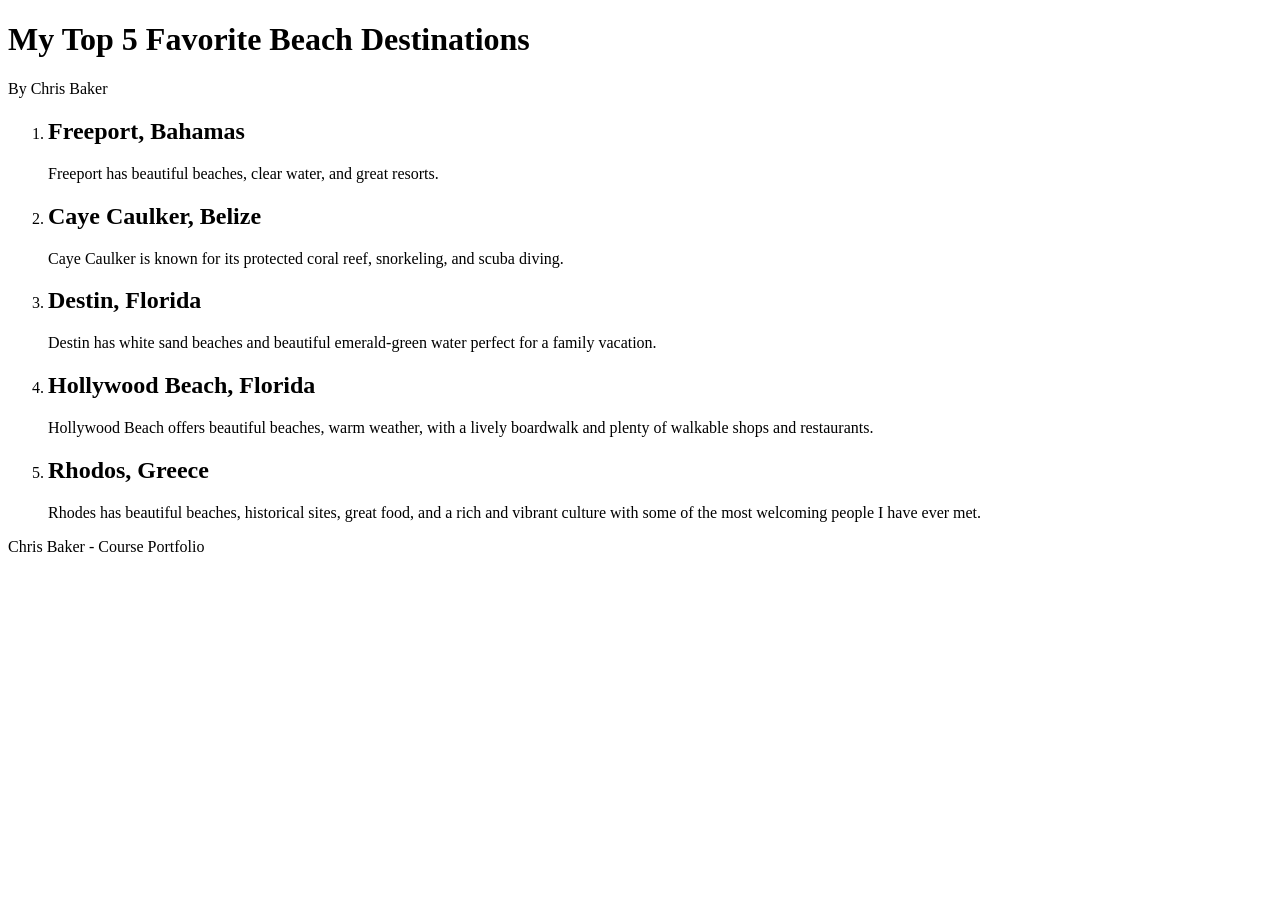
==== assignment-01/index.html @ e69bb2a9 "Added top five beaches list Added top five beaches list" ====
<!DOCTYPE html>
<html lang="en">
    <head>
        <meta charset="UTF-8" />
        <meta name="viewport" content="width=device-width, initial-scale=1.0" />
         <title>My Top 5 Beach Destinations</title>
</head>
<body>

    <header>
        <h1>My Top 5 Favorite Beach Destinations</h1>
        <p>By Chris Baker</p>
    </header>

    <main>
        <ol>
            <li>
                <h2>Freeport, Bahamas</h2>
                <p>Freeport has beautiful beaches,
                clear water, and great resorts.</p>
            </li>

            <li>
                <h2>Caye Caulker, Belize</h2>
                <p>Caye Caulker is known for its protected coral
                reef, snorkeling, and scuba diving.</p>
            </li>

            <li>
                <h2>Destin, Florida</h2>
                <p>Destin has white sand beaches
                and beautiful emerald-green water
                perfect for a family vacation.</p>
            </li>

            <li>
                <h2>Hollywood Beach, Florida</h2>
                <p>Hollywood Beach offers beautiful beaches,
                warm weather, with a lively boardwalk and plenty
                of walkable shops and restaurants.</p>
            </li>

            <li>
                <h2>Rhodos, Greece</h2>
                <p>Rhodes has beautiful beaches,
                historical sites, great food, and a rich and vibrant culture
                with some of the most welcoming people I have ever met.</p>
            </li>
        </ol>
    </main>

    <footer>
        <p>Chris Baker - Course Portfolio</p>
    </footer>

</body>
</html>
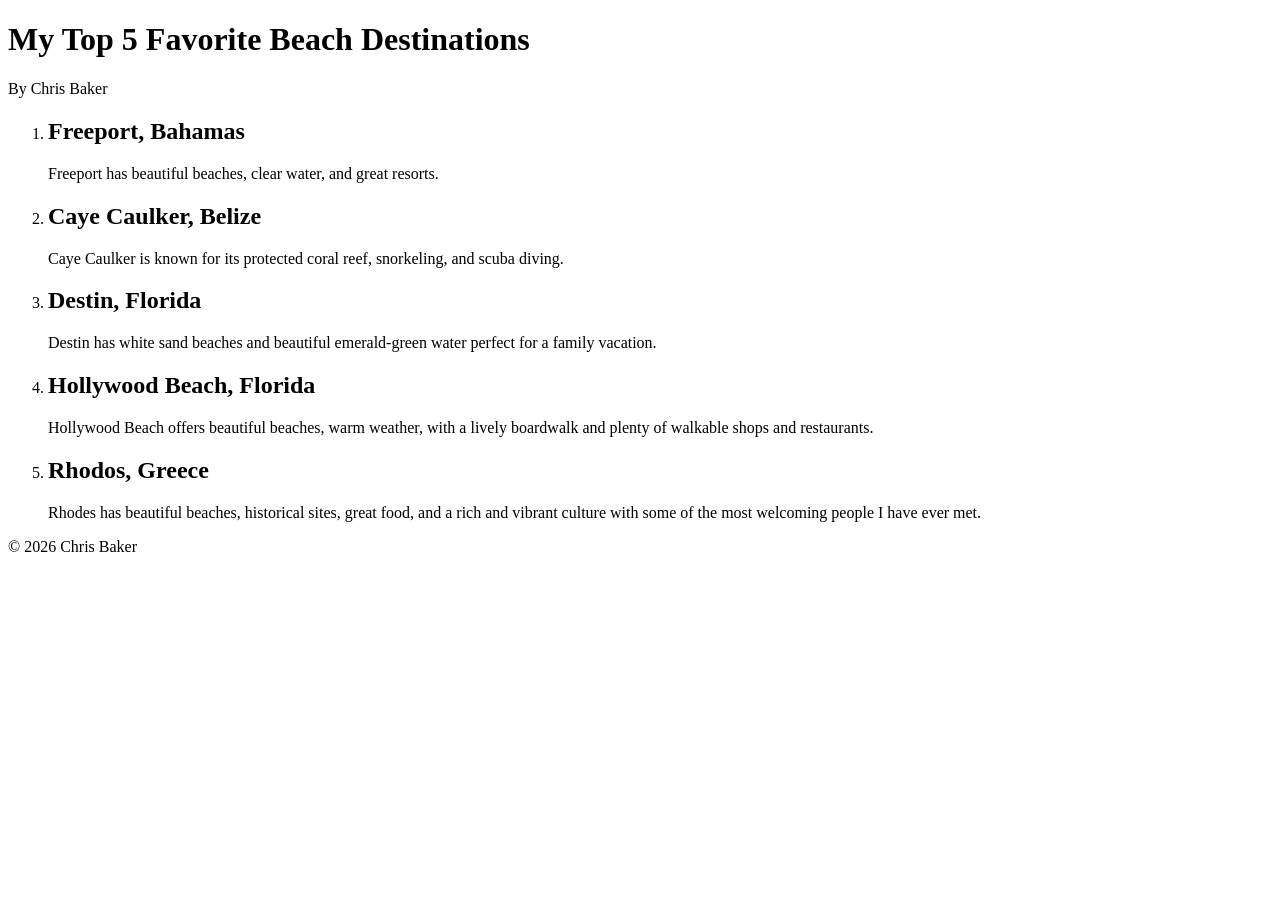
==== commit 7613fa20: "corrected Footer notes corrected footer notes from example" ====
--- a/assignment-01/index.html
+++ b/assignment-01/index.html
@@ -50,7 +50,7 @@
     </main>
 
     <footer>
-        <p>Chris Baker - Course Portfolio</p>
+        <p>&copy; 2026 Chris Baker</p>
     </footer>
 
 </body>
